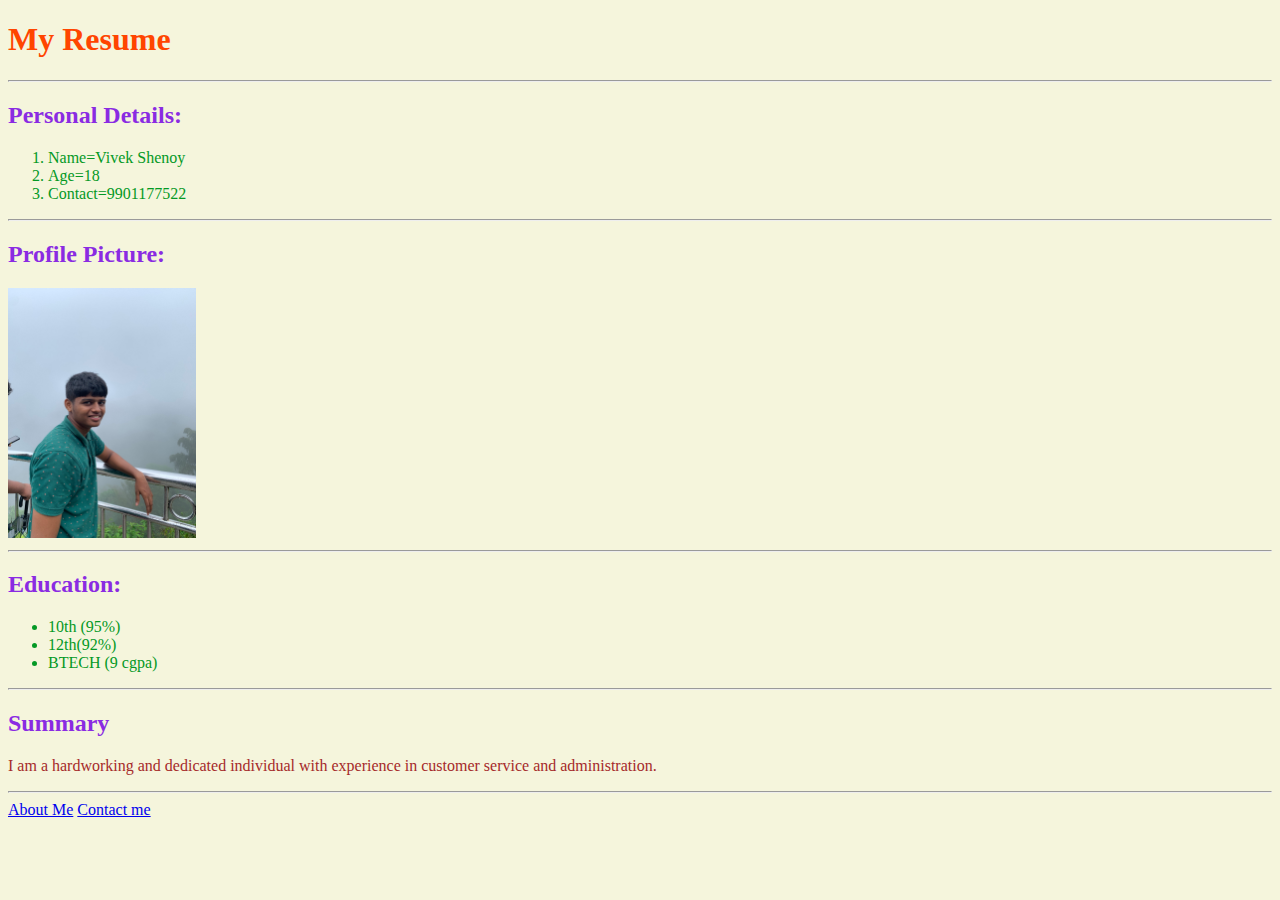
==== index.html @ 19b6ec35 "Add files via upload" ====
<!DOCTYPE html>
<html lang="en">
<head>
    <meta charset="UTF-8">
    <title>My resume</title>
    <link rel="stylesheet" href="./styles.css">
</head>
<body>
    <h1 >My Resume</h1>
   
    <hr>
    <h2>Personal Details:</h2>
    <p>
        <ol>
            <li>Name=Vivek Shenoy</li>
            <li>Age=18</li>
            <li>Contact=9901177522</li>
        </ol>
        
        
    </p>
    <hr>
    <h2>Profile Picture:</h2>
    <img src="./IMG_1602.JPG" alt="my profile" height="250">
    <hr>
    <h2>Education:</h2>
    <p> 
    <ul>
        <li>10th (95%)</li>
        <li>12th(92%)</li>
        <li>BTECH (9 cgpa)</li>
    </ul>
</p>
<hr>
<h2>Summary</h2>
<p>I am a hardworking and dedicated individual with experience in customer service and administration.</p>

<hr>
<a href="./about.html">About Me</a>
<a href="./contact.html">Contact me</a>


</body>
</html>
---- styles.css ----
body
{
    background-color: beige;
 }
    h1{
    color:orangered;
}
h2{
    color:blueviolet;
}

p{
    color: brown;
}

li{
    color: rgb(4, 153, 37);
}
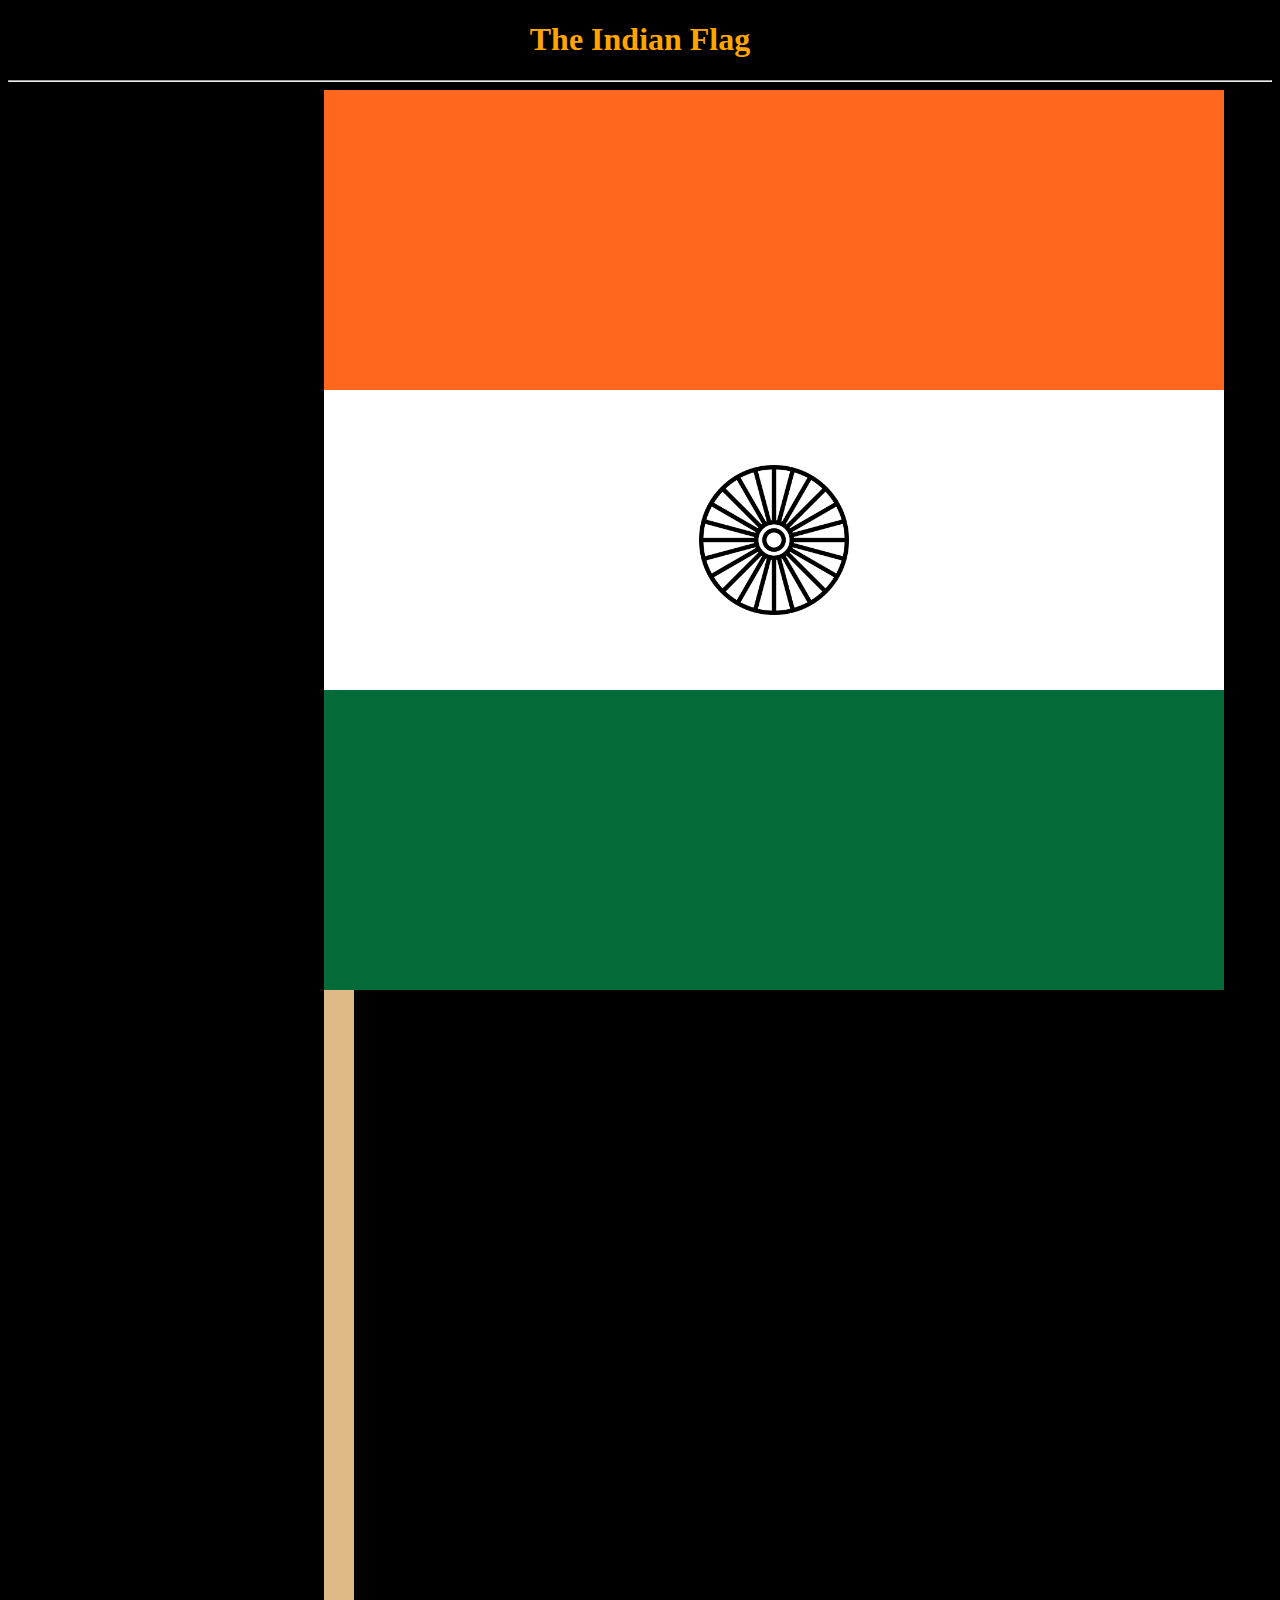
==== commit 483a2e26: "Add files via upload" ====
--- a/index.html
+++ b/index.html
@@ -2,43 +2,81 @@
 <html lang="en">
 <head>
     <meta charset="UTF-8">
-    <title>My resume</title>
-    <link rel="stylesheet" href="./styles.css">
+    <title>Indian Flag</title>
+    <style>
+        body{
+            background-color: black;
+        }
+
+        h1{
+            text-align: center;
+            text-transform: capitalize;
+            font-family: cursive;
+            color: orange;
+        }
+.orange{
+    margin-left: 25%;
+    background-color:#FF671F;
+    height: 600px;
+    width: 900px;
+    position: relative;
+
+}
+.green{
+    background-color: #046A38;
+    width: 100%;
+    height: 300px;
+    position: absolute;
+    top: 600px;
+}
+.white{
+    background-color: white;
+    width: 100%;
+    height: 300px;
+    position: relative;
+    top: 300px;
+
+}
+img{
+    height: 150px;
+    width: 150px;
+
+}
+.ashoka{
+    background-color: white;
+    width:150px ;
+    height: 150px;
+    border-radius: 50%;
+    position: absolute;
+    top: 75px;
+    left:375px;
+    
+}
+.stick{
+    background-color:burlywood;
+    height: 5000px;
+    width: 30px; 
+    position: absolute;
+    top: 900px;
+
+}
+    </style>
 </head>
 <body>
-    <h1 >My Resume</h1>
+    <h1>the indian flag</h1>
+    <hr>
    
-    <hr>
-    <h2>Personal Details:</h2>
-    <p>
-        <ol>
-            <li>Name=Vivek Shenoy</li>
-            <li>Age=18</li>
-            <li>Contact=9901177522</li>
-        </ol>
+    <div class="orange">
+        <div class="green"></div>
+        <div class="white">
+            <div class="ashoka">
+               <img src="./image.png">
+            </div>
+        </div>
+        <div class="stick"></div>
         
-        
-    </p>
-    <hr>
-    <h2>Profile Picture:</h2>
-    <img src="./IMG_1602.JPG" alt="my profile" height="250">
-    <hr>
-    <h2>Education:</h2>
-    <p> 
-    <ul>
-        <li>10th (95%)</li>
-        <li>12th(92%)</li>
-        <li>BTECH (9 cgpa)</li>
-    </ul>
-</p>
-<hr>
-<h2>Summary</h2>
-<p>I am a hardworking and dedicated individual with experience in customer service and administration.</p>
-
-<hr>
-<a href="./about.html">About Me</a>
-<a href="./contact.html">Contact me</a>
-
+    </div>
+    
 
 </body>
 </html>